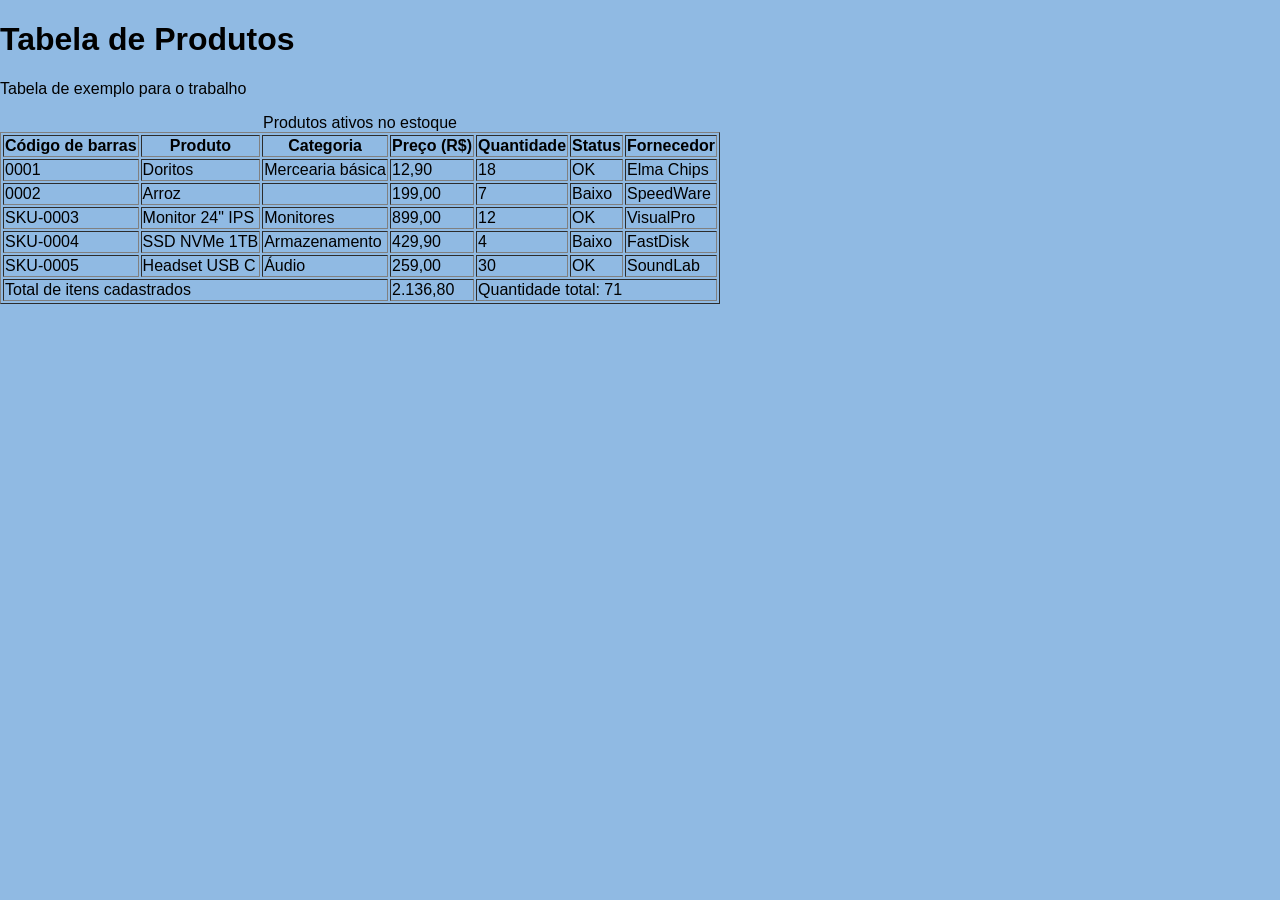
==== itens.html @ e4894310 "Segundo commit" ====
<!DOCTYPE html>
<html lang="pt-BR">
<head>
    <meta charset="UTF-8">
    <meta name="viewport" content="width=device-width, initial-scale=1.0">
    <title>Controle de Estoque</title>
    <link rel="stylesheet" href="style.css">
</head>
<!doctype html>
<html lang="pt-BR">
<head>
  <meta charset="utf-8">
  <title>Tabela de Produtos</title>
</head>
<body>
  <h1>Tabela de Produtos</h1>
  <p>Tabela de exemplo para o trabalho</p>

  <table border="1">
    <caption>Produtos ativos no estoque</caption>
    <thead>
      <tr>
        <th>Código de barras</th>
        <th>Produto</th>
        <th>Categoria</th>
        <th>Preço (R$)</th>
        <th>Quantidade</th>
        <th>Status</th>
        <th>Fornecedor</th>
      </tr>
    </thead>
    <tbody>
      <tr>
        <td>0001</td>
        <td>Doritos</td>
        <td>Mercearia básica</td>
        <td>12,90</td>
        <td>18</td>
        <td>OK</td>
        <td>Elma Chips</td>
      </tr>
      <tr>
        <td>0002</td>
        <td>Arroz</td>
        <td></td>
        <td>199,00</td>
        <td>7</td>
        <td>Baixo</td>
        <td>SpeedWare</td>
      </tr>
      <tr>
        <td>SKU-0003</td>
        <td>Monitor 24" IPS</td>
        <td>Monitores</td>
        <td>899,00</td>
        <td>12</td>
        <td>OK</td>
        <td>VisualPro</td>
      </tr>
      <tr>
        <td>SKU-0004</td>
        <td>SSD NVMe 1TB</td>
        <td>Armazenamento</td>
        <td>429,90</td>
        <td>4</td>
        <td>Baixo</td>
        <td>FastDisk</td>
      </tr>
      <tr>
        <td>SKU-0005</td>
        <td>Headset USB C</td>
        <td>Áudio</td>
        <td>259,00</td>
        <td>30</td>
        <td>OK</td>
        <td>SoundLab</td>
      </tr>
    </tbody>
    <tfoot>
      <tr>
        <td colspan="3">Total de itens cadastrados</td>
        <td colspan="1">2.136,80</td>
        <td colspan="3">Quantidade total: 71</td>
      </tr>
    </tfoot>
  </table>
</body>
</html>
---- style.css ----
/* Reset básico */
body {
    font-family: Arial, sans-serif;
    margin: 0;
    padding: 0;
    background-color: #90bae3; /* Azul claro */
}

/* Barra de navegação */
nav {
    background-color: #456445; /* Verde escuro */
    padding: 10px;
}

nav a {
    color: white;
    margin: 0 1px;
    text-decoration: none;
    font-weight: bold;
}

nav a:hover {
    text-decoration: underline;
}

/* Conteúdo principal */
.container {
    padding: 20px;
    background-color: #7a6b74; /* Cinza arroxeado */
    color: white;
    min-height: calc(100vh - 60px);
}

/* Formulários */
form {
    background-color: white;
    padding: 30px;
    border-radius: 8px;
    color: black;
    box-shadow: 0px 2px 6px rgba(0,0,0,0.2);
    max-width: 500px;
    margin: auto;
}


form input, form select, form button {
    width: 100%;
    padding: 8px;
    margin-top: 8px;
    margin-bottom: 12px;
    border: 1px solid #ccc;
    border-radius: 4px;
}

form button {
    background-color: #456445; /* Verde escuro */
    color: white;
    border: none;
    cursor: pointer;
}

form button:hover {
    background-color: #2f452f; /* Tom mais escuro do verde */
}

h2 {
    text-align: center;   
}
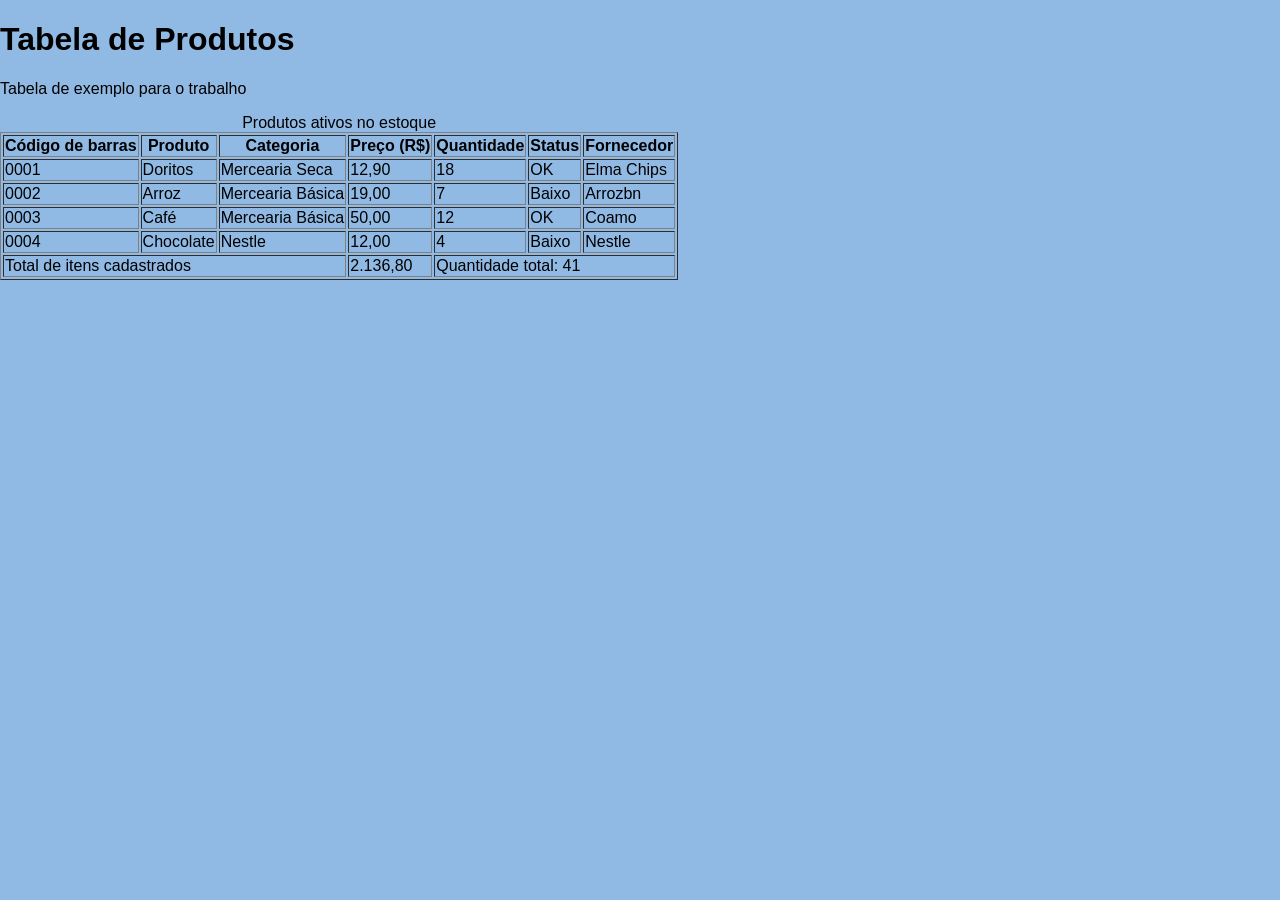
==== commit 5c2a4255: "Alterado" ====
--- a/itens.html
+++ b/itens.html
@@ -33,7 +33,7 @@
       <tr>
         <td>0001</td>
         <td>Doritos</td>
-        <td>Mercearia básica</td>
+        <td>Mercearia Seca</td>
         <td>12,90</td>
         <td>18</td>
         <td>OK</td>
@@ -42,45 +42,36 @@
       <tr>
         <td>0002</td>
         <td>Arroz</td>
-        <td></td>
-        <td>199,00</td>
+        <td>Mercearia Básica</td>
+        <td>19,00</td>
         <td>7</td>
         <td>Baixo</td>
-        <td>SpeedWare</td>
+        <td>Arrozbn</td>
       </tr>
       <tr>
-        <td>SKU-0003</td>
-        <td>Monitor 24" IPS</td>
-        <td>Monitores</td>
-        <td>899,00</td>
+        <td>0003</td>
+        <td>Café</td>
+        <td>Mercearia Básica</td>
+        <td>50,00</td>
         <td>12</td>
         <td>OK</td>
-        <td>VisualPro</td>
+        <td>Coamo</td>
       </tr>
       <tr>
-        <td>SKU-0004</td>
-        <td>SSD NVMe 1TB</td>
-        <td>Armazenamento</td>
-        <td>429,90</td>
+        <td>0004</td>
+        <td>Chocolate</td>
+        <td>Nestle</td>
+        <td>12,00</td>
         <td>4</td>
         <td>Baixo</td>
-        <td>FastDisk</td>
-      </tr>
-      <tr>
-        <td>SKU-0005</td>
-        <td>Headset USB C</td>
-        <td>Áudio</td>
-        <td>259,00</td>
-        <td>30</td>
-        <td>OK</td>
-        <td>SoundLab</td>
-      </tr>
+        <td>Nestle</td>
+      
     </tbody>
     <tfoot>
       <tr>
         <td colspan="3">Total de itens cadastrados</td>
         <td colspan="1">2.136,80</td>
-        <td colspan="3">Quantidade total: 71</td>
+        <td colspan="3">Quantidade total: 41</td>
       </tr>
     </tfoot>
   </table>
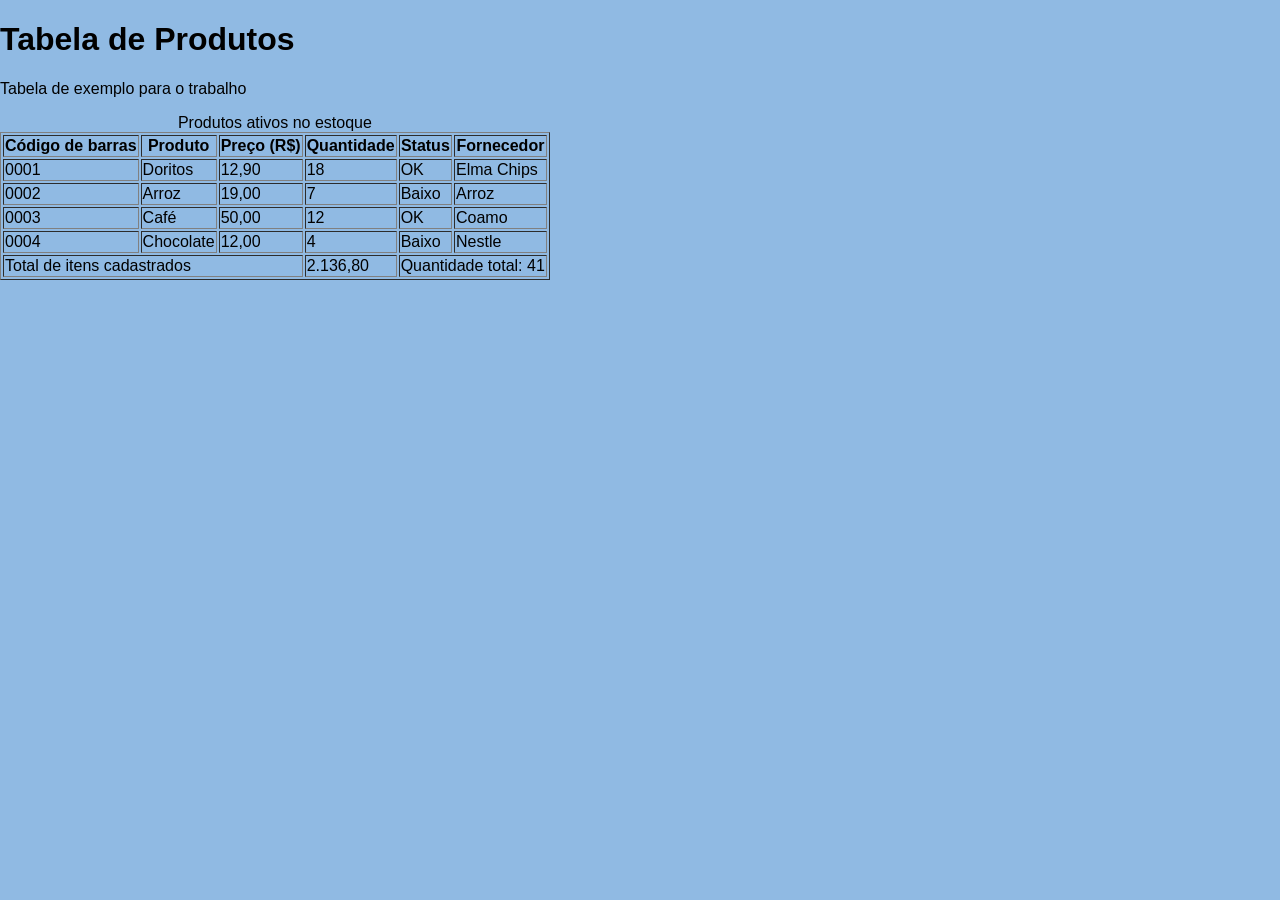
==== commit 76058d6e: "Segundo commit" ====
--- a/itens.html
+++ b/itens.html
@@ -22,7 +22,6 @@
       <tr>
         <th>Código de barras</th>
         <th>Produto</th>
-        <th>Categoria</th>
         <th>Preço (R$)</th>
         <th>Quantidade</th>
         <th>Status</th>
@@ -33,7 +32,6 @@
       <tr>
         <td>0001</td>
         <td>Doritos</td>
-        <td>Mercearia Seca</td>
         <td>12,90</td>
         <td>18</td>
         <td>OK</td>
@@ -42,16 +40,14 @@
       <tr>
         <td>0002</td>
         <td>Arroz</td>
-        <td>Mercearia Básica</td>
         <td>19,00</td>
         <td>7</td>
         <td>Baixo</td>
-        <td>Arrozbn</td>
+        <td>Arroz</td>
       </tr>
       <tr>
         <td>0003</td>
         <td>Café</td>
-        <td>Mercearia Básica</td>
         <td>50,00</td>
         <td>12</td>
         <td>OK</td>
@@ -60,7 +56,6 @@
       <tr>
         <td>0004</td>
         <td>Chocolate</td>
-        <td>Nestle</td>
         <td>12,00</td>
         <td>4</td>
         <td>Baixo</td>
